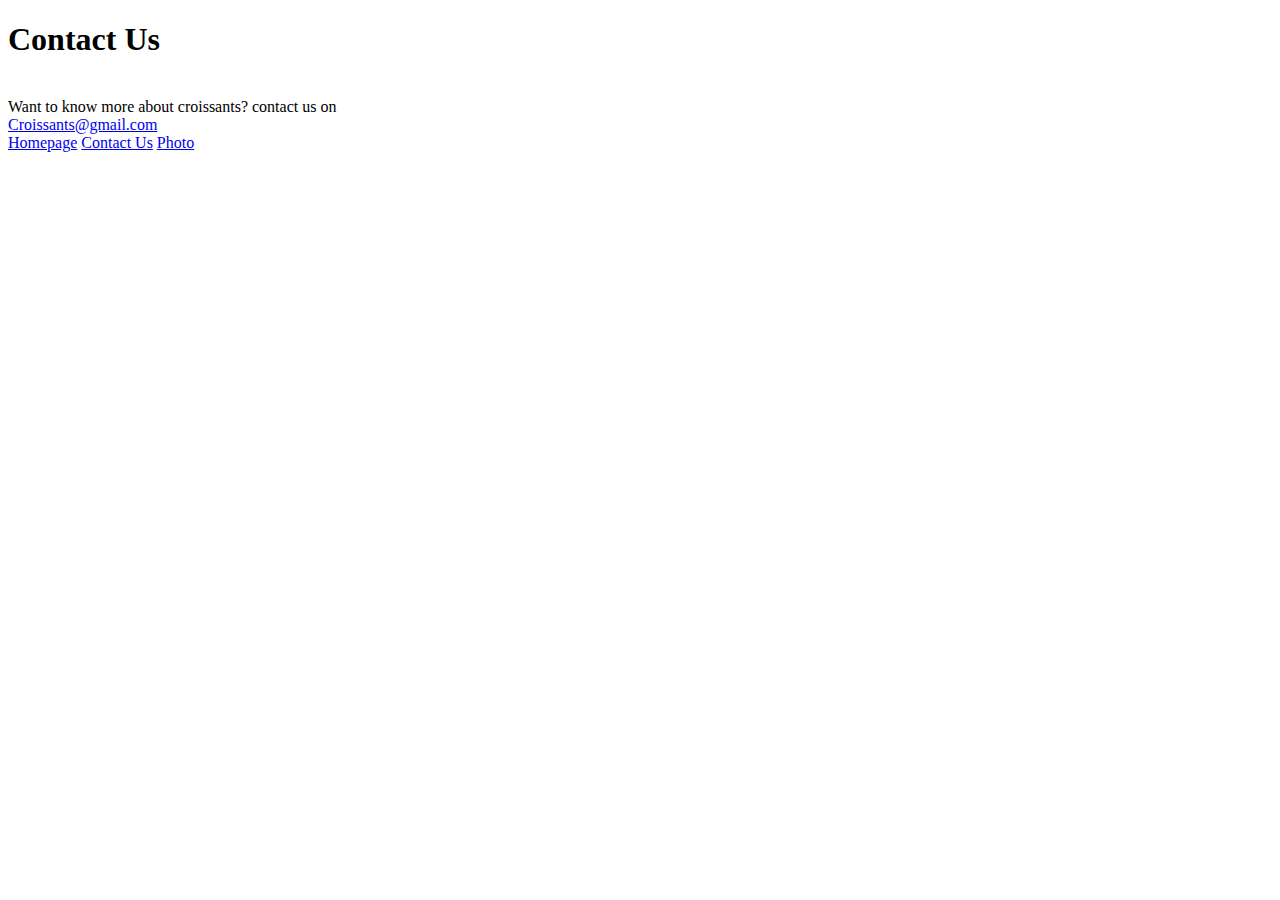
==== contact.html @ 126ed56b "created file structues" ====
<!DOCTYPE html>
<html lang="en">
<head>
    <meta charset="UTF-8">
    <link rel="stylesheet" href="/src/style.css"/>
    <meta name="viewport" content="width=device-width, initial-scale=1.0">
    <title>What croissants look like-Croissants.com</title>
</head>
<body>
    <h1> Contact Us</h1>
    </br>
    Want to know more about croissants? contact us on
    </br> 
    <a href="mailto:Croissants@gmail.com" title="email us at">Croissants@gmail.com</a>
    </br>
     <footer>
       <a href="/" title="Home">Homepage</a>
       <a href="/contact" title="Contact croissants.com">Contact Us</a>
       <a href="/photo" title="Croissants photo">Photo</a>
    </footer>
</body>
</html>
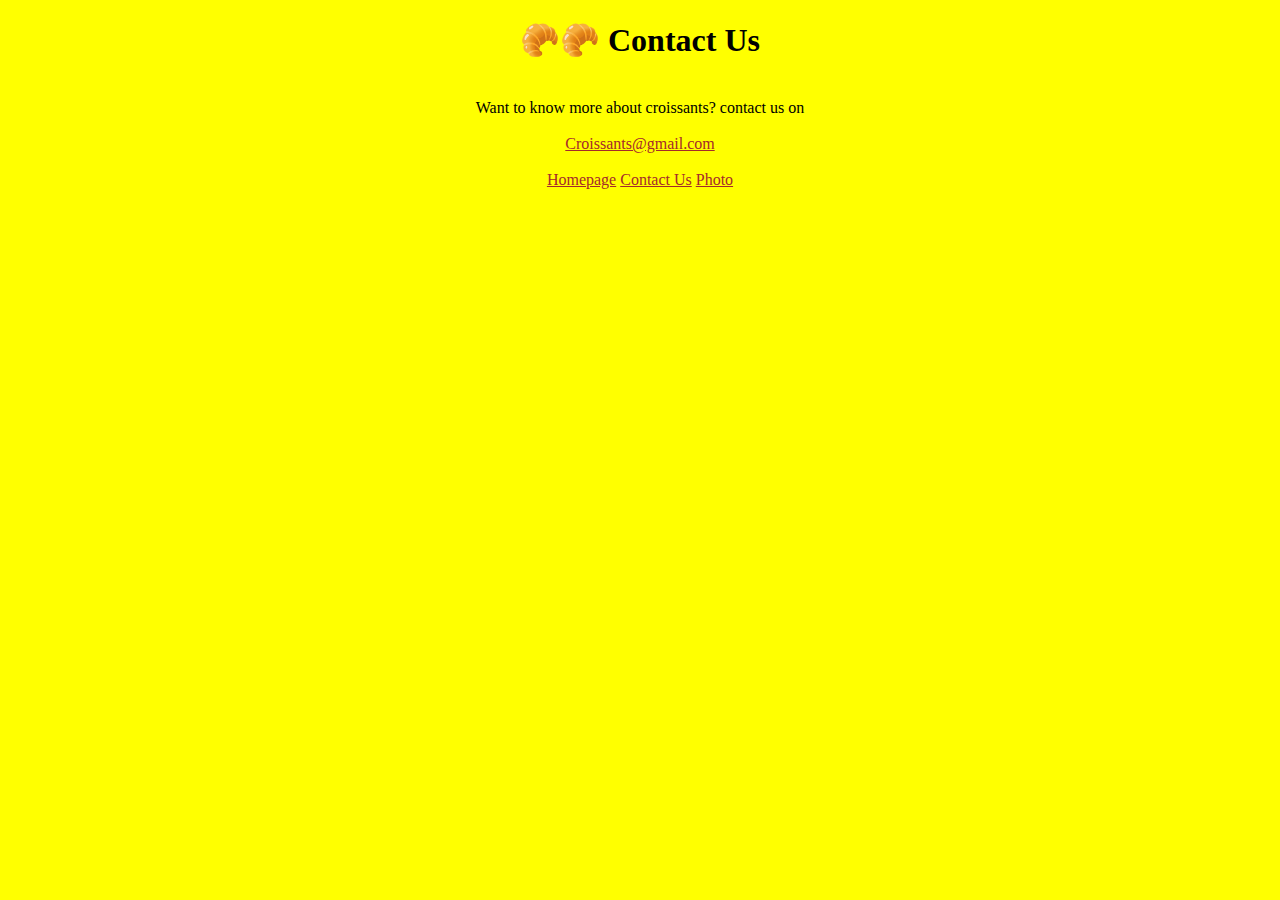
==== commit 290e8007: "Added changes" ====
--- a/contact.html
+++ b/contact.html
@@ -3,20 +3,22 @@
 <head>
     <meta charset="UTF-8">
     <link rel="stylesheet" href="/src/style.css"/>
-    <meta name="viewport" content="width=device-width, initial-scale=1.0">
+    <meta name="viewport" content="Contact Croissants.com to know more about croissants">
     <title>What croissants look like-Croissants.com</title>
 </head>
 <body>
-    <h1> Contact Us</h1>
+    <h1>🥐🥐 Contact Us</h1>
     </br>
     Want to know more about croissants? contact us on
     </br> 
+    </br>
     <a href="mailto:Croissants@gmail.com" title="email us at">Croissants@gmail.com</a>
+    </br>
     </br>
      <footer>
        <a href="/" title="Home">Homepage</a>
-       <a href="/contact" title="Contact croissants.com">Contact Us</a>
-       <a href="/photo" title="Croissants photo">Photo</a>
+       <a href="contact.html" title="Contact croissants.com">Contact Us</a>
+       <a href="photo.html" title="Croissants photo">Photo</a>
     </footer>
 </body>
 </html>--- a/src/style.css
+++ b/src/style.css
@@ -0,0 +1,26 @@
+ background{
+    color:brown;
+ }
+
+ body{
+    font-family: 'Times New Roman', Times, serif;
+    text-align: center;
+    background: yellow;
+ }
+
+ a{
+    color: brown;
+    font-family: Georgia, 'Times New Roman', Times, serif;
+ }
+
+ .croissants-photo{
+   max-width: 100%;
+   display: block;
+   border-radius: 20px;
+   margin:30px auto;
+   box-shadow: 0 5px 10px rgba(0,0,0.3);
+ }
+
+ p{
+    font-family: Arial, Helvetica, sans-serif;
+ }